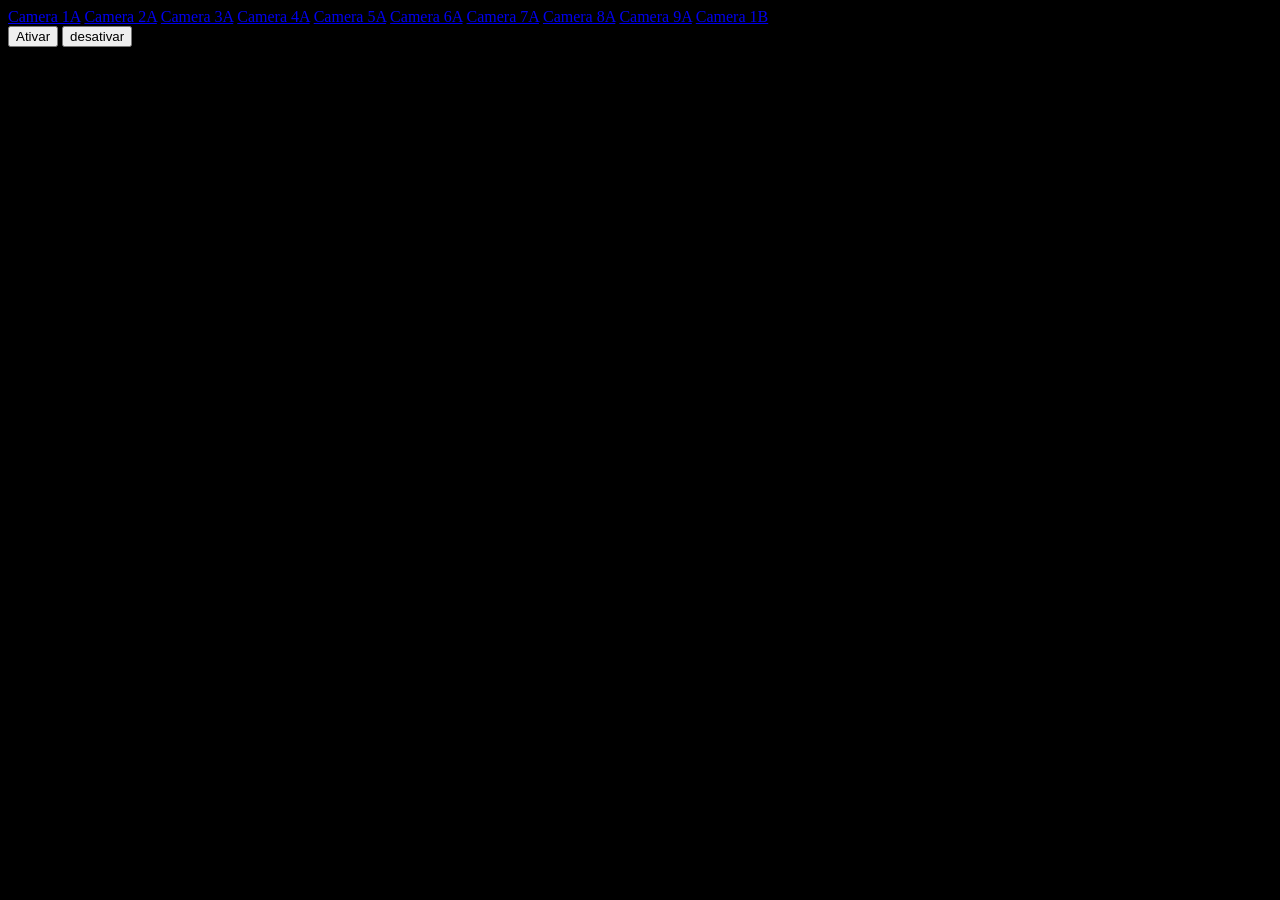
==== index.html @ 48266666 "Edição pro vercel Pedido da Raquel para levar para o Vercel." ====
<!DOCTYPE html>
<html lang="pt-br">
<head>
    <meta charset="UTF-8">
    <meta name="viewport" content="width=device-width, initial-scale=1.0">
    <title>Sistema de bichos</title>
    <script>
        function bichoatrue(){
            document.getElementById("bicho_a").innerText = 'Bicho A = True';
        }
        function bichoafalse() {
            document.getElementById("bicho_a").innerText = 'Bicho A = False';
        }
    </script>
</head>
<body style="background-color: black;">
    <a href="camera1a.html">Camera 1A</a>
    <a href="camera2.html">Camera 2A</a>
    <a href="camera3.html">Camera 3A</a>
    <a href="camera4.html">Camera 4A</a>
    <a href="camera4.html">Camera 5A</a>
    <a href="camera5.html">Camera 6A</a>
    <a href="camera6.html">Camera 7A</a>
    <a href="camera7.html">Camera 8A</a>
    <a href="camera8.html">Camera 9A</a>
    <a href="camera1b.html">Camera 1B</a>
    <br>
    <button onclick="bichoatrue()">Ativar</button>
    <button onclick="bichoafalse()">desativar</button>

</body>
</html>
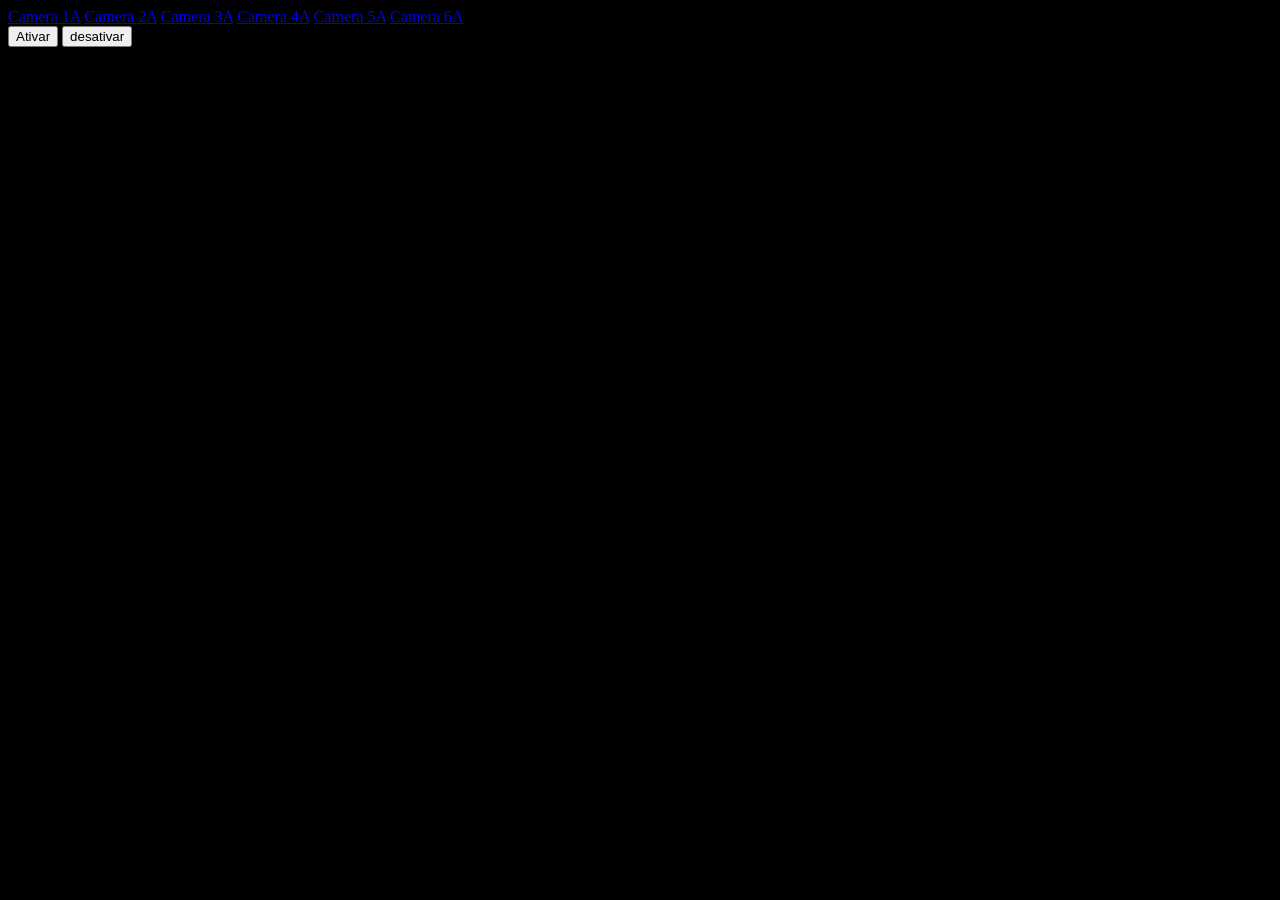
==== commit 72979050: "retira cameras" ====
--- a/index.html
+++ b/index.html
@@ -20,10 +20,6 @@
     <a href="camera4.html">Camera 4A</a>
     <a href="camera4.html">Camera 5A</a>
     <a href="camera5.html">Camera 6A</a>
-    <a href="camera6.html">Camera 7A</a>
-    <a href="camera7.html">Camera 8A</a>
-    <a href="camera8.html">Camera 9A</a>
-    <a href="camera1b.html">Camera 1B</a>
     <br>
     <button onclick="bichoatrue()">Ativar</button>
     <button onclick="bichoafalse()">desativar</button>
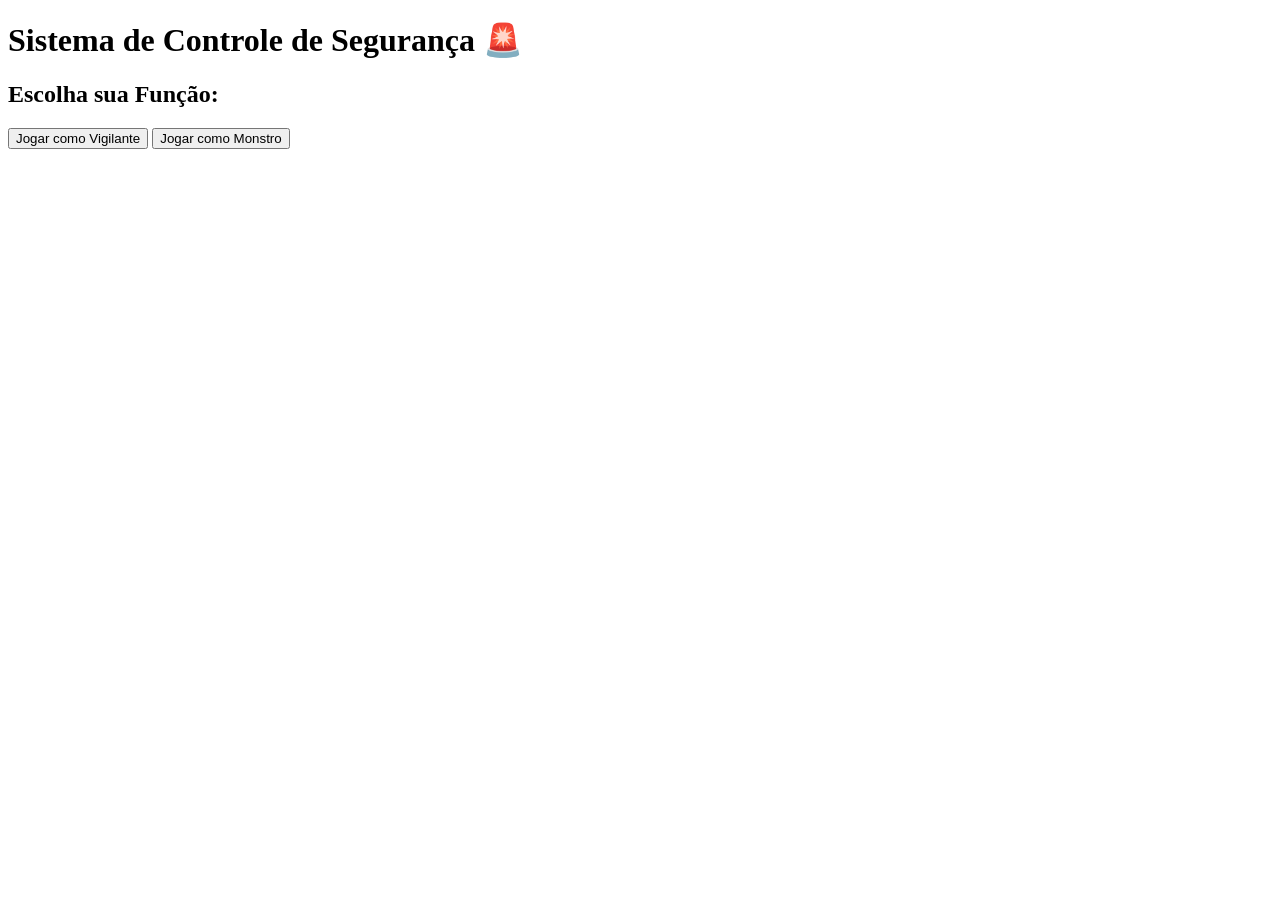
==== commit c4a67369: "atualiza index.html versão atualizada" ====
--- a/index.html
+++ b/index.html
@@ -3,26 +3,31 @@
 <head>
     <meta charset="UTF-8">
     <meta name="viewport" content="width=device-width, initial-scale=1.0">
-    <title>Sistema de bichos</title>
-    <script>
-        function bichoatrue(){
-            document.getElementById("bicho_a").innerText = 'Bicho A = True';
-        }
-        function bichoafalse() {
-            document.getElementById("bicho_a").innerText = 'Bicho A = False';
-        }
-    </script>
+    <title>Sistema de Câmeras</title>
+   <!-- Ligação com o arquivo CSS externo -->
+   <link rel="stylesheet" href="style.css">
+    <!-- Ligação com o arquivo JavaScript externo -->
+    <script src="script.js"></script>
 </head>
-<body style="background-color: black;">
-    <a href="camera1a.html">Camera 1A</a>
-    <a href="camera2.html">Camera 2A</a>
-    <a href="camera3.html">Camera 3A</a>
-    <a href="camera4.html">Camera 4A</a>
-    <a href="camera4.html">Camera 5A</a>
-    <a href="camera5.html">Camera 6A</a>
-    <br>
-    <button onclick="bichoatrue()">Ativar</button>
-    <button onclick="bichoafalse()">desativar</button>
+<body> 
 
+    <header>
+        <h1> Sistema de Controle de Segurança 🚨</h1>
+    </header>
+
+    <main>
+        <section>
+            <h2> Escolha sua Função:</h2>
+            <button onclick="window.location.href='cam_sala.html'"> 
+                Jogar como Vigilante
+            </button>
+
+            <button onclick="window.location.href='painel_monstro.html'">
+                Jogar como Monstro
+            </button>
+
+        </section>
+    </main>
+    
 </body>
-</html>
+</html>
